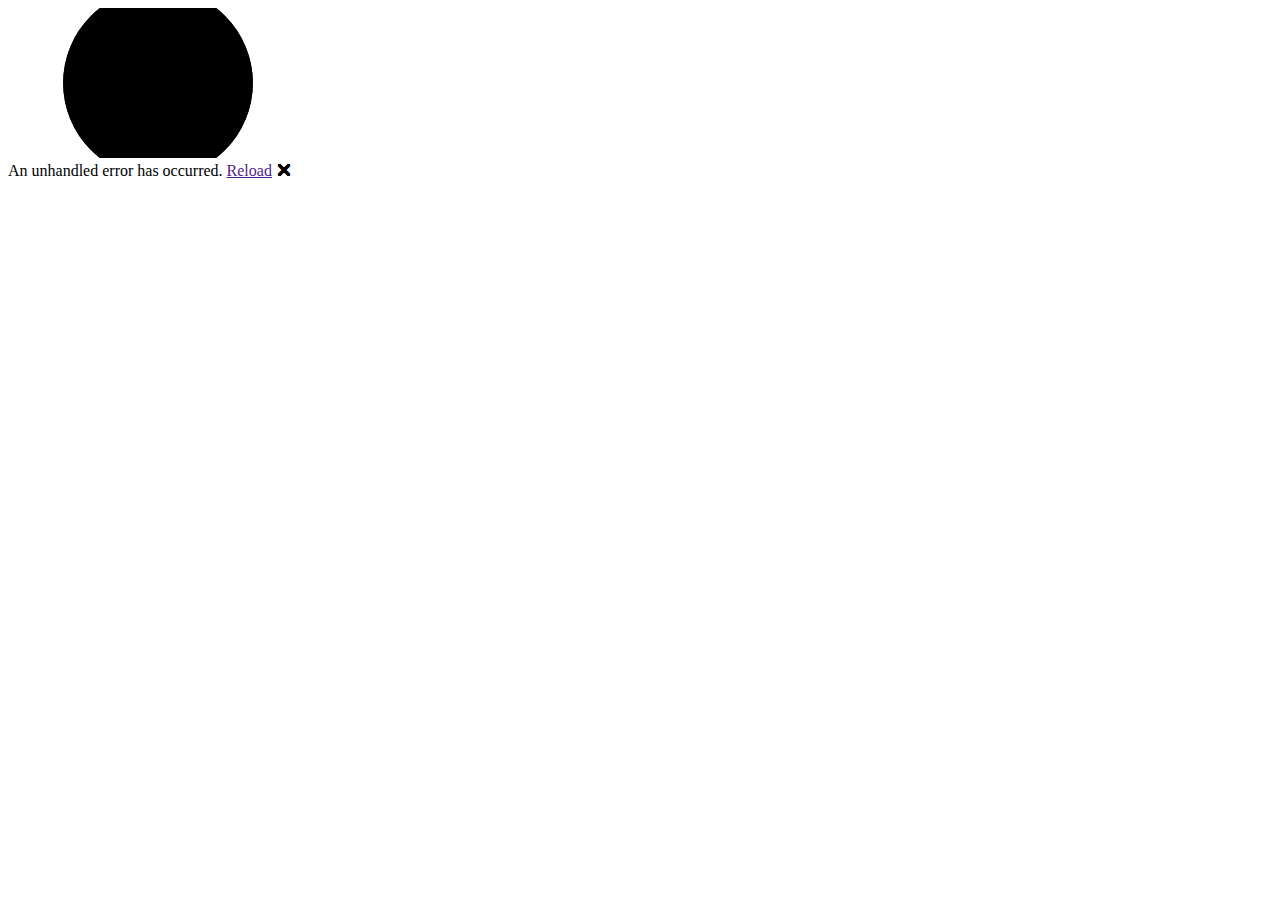
==== src/AleEbrahimGroup/wwwroot/index.html @ bd0fdaf6 "Upload Blazor app" ====
<!DOCTYPE html>
<html lang="en">

<head>
    <meta charset="utf-8" />
    <meta name="viewport" content="width=device-width, initial-scale=1.0" />
    <title>AleEbrahimGroup</title>
    <base href="/" />
    <link rel="stylesheet" href="css/bootstrap/bootstrap.min.css" />
    <link rel="stylesheet" href="css/app.css" />
    <link rel="icon" type="image/png" href="favicon.png" />
    <link href="AleEbrahimGroup.styles.css" rel="stylesheet" />
    <link href="manifest.webmanifest" rel="manifest" />
    <link rel="apple-touch-icon" sizes="512x512" href="icon-512.png" />
    <link rel="apple-touch-icon" sizes="192x192" href="icon-192.png" />
</head>

<body>
    <div id="app">
        <svg class="loading-progress">
            <circle r="40%" cx="50%" cy="50%" />
            <circle r="40%" cx="50%" cy="50%" />
        </svg>
        <div class="loading-progress-text"></div>
    </div>

    <div id="blazor-error-ui">
        An unhandled error has occurred.
        <a href="" class="reload">Reload</a>
        <a class="dismiss">🗙</a>
    </div>
    <script src="_framework/blazor.webassembly.js"></script>
    <script>navigator.serviceWorker.register('service-worker.js');</script>
</body>

</html>
---- src/AleEbrahimGroup/wwwroot/css/app.css ----
html, body {
    font-family: 'Helvetica Neue', Helvetica, Arial, sans-serif;
}

h1:focus {
    outline: none;
}

a, .btn-link {
    color: #0071c1;
}

.btn-primary {
    color: #fff;
    background-color: #1b6ec2;
    border-color: #1861ac;
}

.btn:focus, .btn:active:focus, .btn-link.nav-link:focus, .form-control:focus, .form-check-input:focus {
  box-shadow: 0 0 0 0.1rem white, 0 0 0 0.25rem #258cfb;
}

.content {
    padding-top: 1.1rem;
}

.valid.modified:not([type=checkbox]) {
    outline: 1px solid #26b050;
}

.invalid {
    outline: 1px solid red;
}

.validation-message {
    color: red;
}

#blazor-error-ui {
    background: lightyellow;
    bottom: 0;
    box-shadow: 0 -1px 2px rgba(0, 0, 0, 0.2);
    display: none;
    left: 0;
    padding: 0.6rem 1.25rem 0.7rem 1.25rem;
    position: fixed;
    width: 100%;
    z-index: 1000;
}

    #blazor-error-ui .dismiss {
        cursor: pointer;
        position: absolute;
        right: 0.75rem;
        top: 0.5rem;
    }

.blazor-error-boundary {
    background: url([data-uri]) no-repeat 1rem/1.8rem, #b32121;
    padding: 1rem 1rem 1rem 3.7rem;
    color: white;
}

    .blazor-error-boundary::after {
        content: "An error has occurred."
    }

.loading-progress {
    position: relative;
    display: block;
    width: 8rem;
    height: 8rem;
    margin: 20vh auto 1rem auto;
}

    .loading-progress circle {
        fill: none;
        stroke: #e0e0e0;
        stroke-width: 0.6rem;
        transform-origin: 50% 50%;
        transform: rotate(-90deg);
    }

        .loading-progress circle:last-child {
            stroke: #1b6ec2;
            stroke-dasharray: calc(3.141 * var(--blazor-load-percentage, 0%) * 0.8), 500%;
            transition: stroke-dasharray 0.05s ease-in-out;
        }

.loading-progress-text {
    position: absolute;
    text-align: center;
    font-weight: bold;
    inset: calc(20vh + 3.25rem) 0 auto 0.2rem;
}

    .loading-progress-text:after {
        content: var(--blazor-load-percentage-text, "Loading");
    }

code {
    color: #c02d76;
}
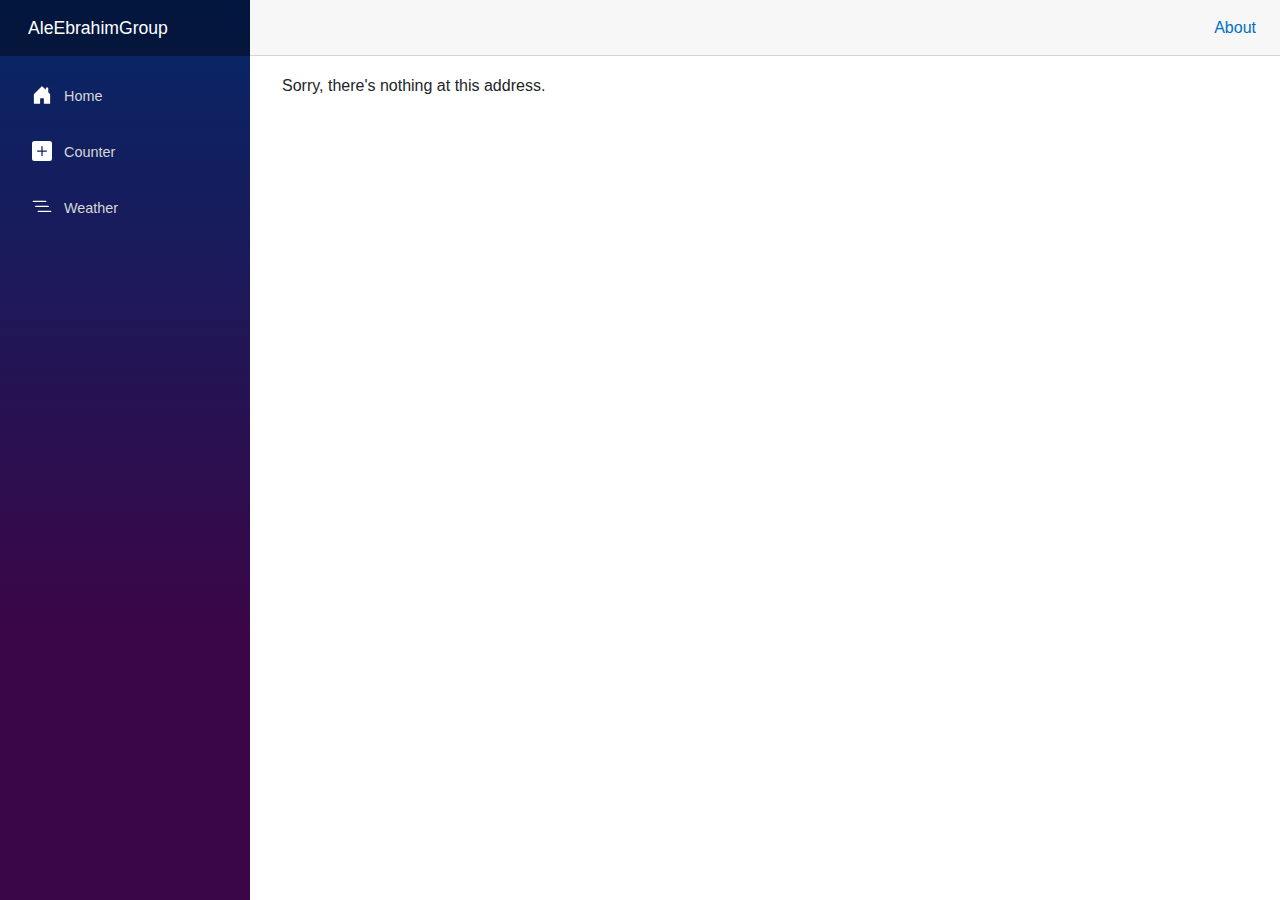
==== commit c368eddc: "Add languages to app" ====
--- a/src/AleEbrahimGroup/wwwroot/index.html
+++ b/src/AleEbrahimGroup/wwwroot/index.html
@@ -31,6 +31,12 @@
     </div>
     <script src="_framework/blazor.webassembly.js"></script>
     <script>navigator.serviceWorker.register('service-worker.js');</script>
+    <script>
+        window.language = {
+            get: () => localStorage['language'],
+            set: (value) => localStorage['language'] = value
+        };
+    </script>
 </body>
 
 </html>
